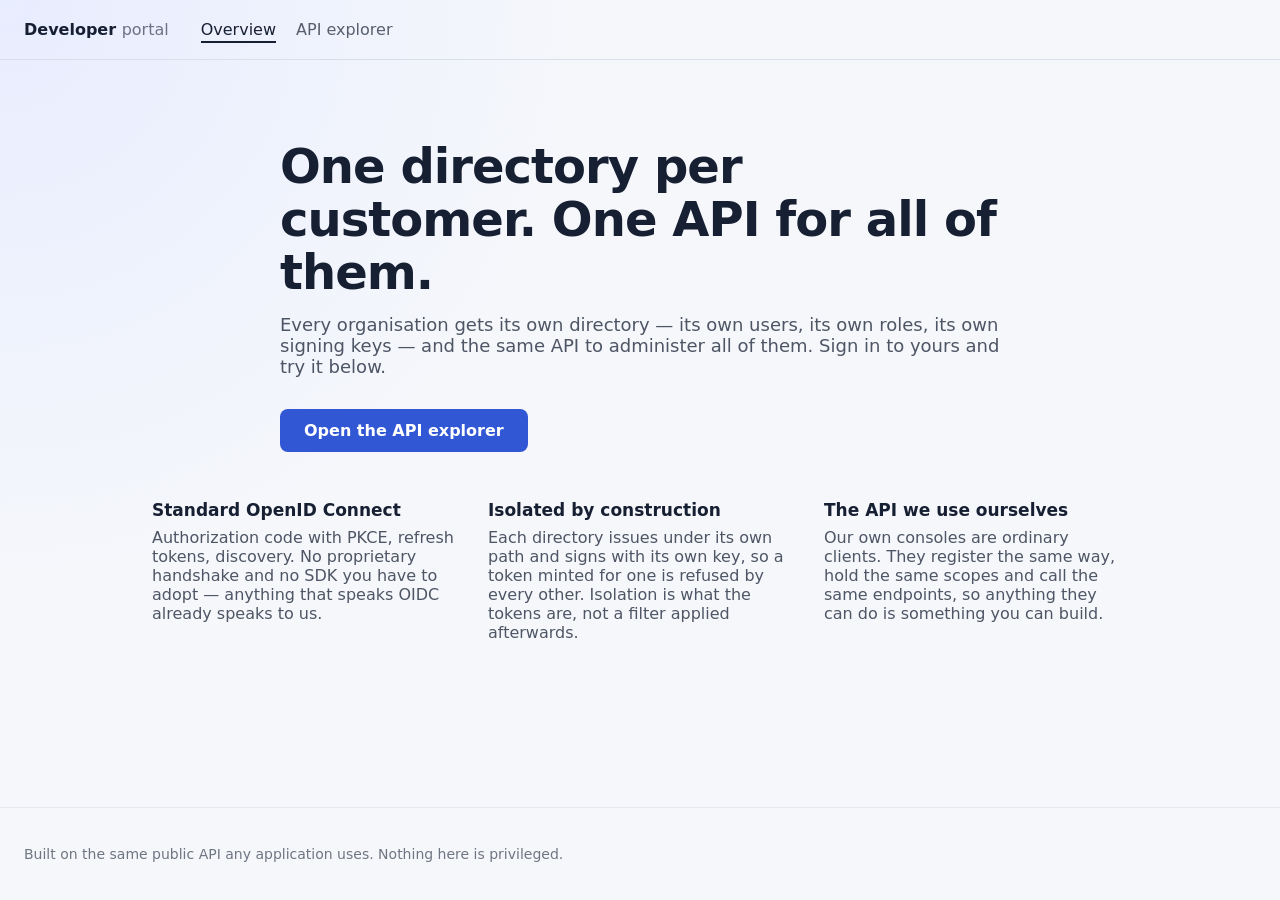
==== index.html @ 547ac490 "Deploy 9691584" ====
<!doctype html>
<html lang="en" data-beasties-container>
<head>
  <meta charset="utf-8">
  <title>Developer portal</title>
  <base href="/">
  <meta name="viewport" content="width=device-width, initial-scale=1">
<style>:root{color-scheme:light;--ink:#172033;--muted:#617089;--surface:#ffffff;--line:#d9dfe8;--accent:#3157d5;font-family:Inter,ui-sans-serif,system-ui,-apple-system,BlinkMacSystemFont,Segoe UI,sans-serif;color:var(--ink);background:radial-gradient(circle at top left,#e8edff,transparent 36rem),#f5f7fb}html,body{min-height:100%;margin:0}*{box-sizing:border-box}</style><link rel="stylesheet" href="styles-6GSCJWPG.css" media="print" onload="this.media='all'"><noscript><link rel="stylesheet" href="styles-6GSCJWPG.css"></noscript></head>
<body>
  <app-root></app-root>
<link rel="modulepreload" href="chunk-DzscigDP.js"><script src="main-ROWAJGGJ.js" type="module"></script></body>
</html>
---- styles-6GSCJWPG.css ----
:root{color-scheme:light;--ink: #172033;--muted: #617089;--surface: #ffffff;--line: #d9dfe8;--accent: #3157d5;font-family:Inter,ui-sans-serif,system-ui,-apple-system,BlinkMacSystemFont,Segoe UI,sans-serif;color:var(--ink);background:radial-gradient(circle at top left,#e8edff,transparent 36rem),#f5f7fb}html,body{min-height:100%;margin:0}*{box-sizing:border-box}h1{font-size:1.6rem;letter-spacing:-.02em;margin:0 0 1.25rem}h2{font-size:1.1rem;margin:2.5rem 0 1rem}table{width:100%;border-collapse:collapse;font-size:.95rem}th,td{text-align:left;padding:.6rem .7rem;border-bottom:1px solid var(--line);vertical-align:middle}th{color:var(--muted);font-size:.775rem;letter-spacing:.04em;text-transform:uppercase}td.right{text-align:right}.muted{color:var(--muted)}.tag{display:inline-block;margin-left:.4rem;padding:.1rem .45rem;border-radius:.4rem;background:color-mix(in srgb,var(--muted) 14%,transparent);color:var(--muted);font-size:.7rem;text-transform:uppercase;letter-spacing:.04em}.chip{margin:0 .35rem .25rem 0;padding:.2rem .55rem;border:1px solid var(--line);border-radius:999px;background:var(--surface);color:inherit;font:inherit;font-size:.825rem;cursor:pointer}.chip:hover:not(:disabled){border-color:var(--accent);color:var(--accent)}.chip:disabled{cursor:default;opacity:.6}input,select,button{font:inherit}input[type=text],input:not([type]),select{padding:.55rem .7rem;border:1px solid var(--line);border-radius:.55rem;background:var(--surface);color:inherit}form button[type=submit],button:not(.chip){margin-top:1rem;padding:.55rem 1.1rem;border:0;border-radius:.55rem;background:var(--accent);color:#fff;font-weight:600;cursor:pointer}button:disabled{opacity:.55;cursor:default}label{display:block;margin:0 0 .35rem;color:var(--muted);font-size:.875rem}.notice{padding:.7rem .85rem;border:1px solid var(--line);border-radius:.55rem;background:var(--surface)}.notice.error{border-color:#b3261e;color:#b3261e}.choice{display:grid;grid-template-columns:auto 1fr;gap:.6rem;align-items:start;margin:0 0 .75rem}.choice label{display:grid;margin:0;cursor:pointer}.choice label span{font-size:.85rem}td.actions{white-space:nowrap;text-align:right}td.actions button{margin:0 0 0 .4rem;padding:.35rem .7rem;font-size:.85rem}input.inline{width:100%;padding:.35rem .5rem;border:1px solid transparent;background:transparent;border-radius:.4rem}input.inline:hover:not(:disabled){border-color:var(--line);background:var(--surface)}input.inline:focus{border-color:var(--accent);background:var(--surface)}.preview{display:grid;min-height:15rem;margin:0 0 .75rem;border:1px solid var(--line);border-radius:.6rem;overflow:hidden;background:var(--preview-page);place-items:center}.preview .preview-panel{display:none}.preview[data-template="1"]{grid-template-columns:2fr 3fr;place-items:stretch}.preview[data-template="1"] .preview-panel{display:grid;place-items:center;padding:1rem;background:var(--preview-accent);color:#fff;font-weight:650}.preview[data-template="1"] .preview-card{place-self:center;box-shadow:none;border:0}.preview-card{display:grid;gap:.5rem;width:min(18rem,90%);padding:1.25rem;border:1px solid var(--line);border-radius:.6rem;background:#fff}.preview[data-template="2"] .preview-card{border:0;background:transparent}.preview-panel img,.preview-card img{max-height:2rem;width:auto}.preview-tenant{color:var(--muted);font-size:.75rem}.preview-heading{font-weight:700;font-size:1.1rem}.preview-field{height:1.9rem;border:1px solid var(--line);border-radius:.4rem;background:#fff}.preview-button{padding:.5rem;border-radius:.4rem;background:var(--preview-accent);color:#fff;font-weight:600;text-align:center;font-size:.85rem}.preview-support{color:var(--muted);font-size:.7rem}.methods{border:1px solid var(--line);border-radius:.6rem;overflow:hidden;margin:1.25rem 0;background:var(--surface)}.method{display:grid;grid-template-columns:minmax(9rem,1fr) 2fr auto;gap:1rem;align-items:center;padding:.9rem 1rem;border-top:1px solid var(--line);font-size:.925rem}.method .what{display:grid}.method .what .muted{font-size:.8rem}.method .detail{color:var(--muted)}.method .actions{white-space:nowrap}.method.adding{display:block;background:color-mix(in srgb,var(--accent) 4%,transparent)}.method.adding button[type=submit]{margin-top:.5rem}button.add{display:block;width:100%;margin:0;padding:.9rem 1rem;border:0;border-radius:0;background:transparent;color:var(--accent);font-weight:600;text-align:left;cursor:pointer}button.add:hover{background:color-mix(in srgb,var(--accent) 6%,transparent)}button.link{margin:0;padding:0;border:0;background:none;color:var(--accent);font:inherit;text-decoration:underline;cursor:pointer}button.link:disabled{opacity:.5;cursor:default}.lost{font-size:.9rem}@media(max-width:40rem){.method{grid-template-columns:1fr;gap:.25rem}.method .actions{text-align:right}}
---- styles-6GSCJWPG.css ----
:root{color-scheme:light;--ink: #172033;--muted: #617089;--surface: #ffffff;--line: #d9dfe8;--accent: #3157d5;font-family:Inter,ui-sans-serif,system-ui,-apple-system,BlinkMacSystemFont,Segoe UI,sans-serif;color:var(--ink);background:radial-gradient(circle at top left,#e8edff,transparent 36rem),#f5f7fb}html,body{min-height:100%;margin:0}*{box-sizing:border-box}h1{font-size:1.6rem;letter-spacing:-.02em;margin:0 0 1.25rem}h2{font-size:1.1rem;margin:2.5rem 0 1rem}table{width:100%;border-collapse:collapse;font-size:.95rem}th,td{text-align:left;padding:.6rem .7rem;border-bottom:1px solid var(--line);vertical-align:middle}th{color:var(--muted);font-size:.775rem;letter-spacing:.04em;text-transform:uppercase}td.right{text-align:right}.muted{color:var(--muted)}.tag{display:inline-block;margin-left:.4rem;padding:.1rem .45rem;border-radius:.4rem;background:color-mix(in srgb,var(--muted) 14%,transparent);color:var(--muted);font-size:.7rem;text-transform:uppercase;letter-spacing:.04em}.chip{margin:0 .35rem .25rem 0;padding:.2rem .55rem;border:1px solid var(--line);border-radius:999px;background:var(--surface);color:inherit;font:inherit;font-size:.825rem;cursor:pointer}.chip:hover:not(:disabled){border-color:var(--accent);color:var(--accent)}.chip:disabled{cursor:default;opacity:.6}input,select,button{font:inherit}input[type=text],input:not([type]),select{padding:.55rem .7rem;border:1px solid var(--line);border-radius:.55rem;background:var(--surface);color:inherit}form button[type=submit],button:not(.chip){margin-top:1rem;padding:.55rem 1.1rem;border:0;border-radius:.55rem;background:var(--accent);color:#fff;font-weight:600;cursor:pointer}button:disabled{opacity:.55;cursor:default}label{display:block;margin:0 0 .35rem;color:var(--muted);font-size:.875rem}.notice{padding:.7rem .85rem;border:1px solid var(--line);border-radius:.55rem;background:var(--surface)}.notice.error{border-color:#b3261e;color:#b3261e}.choice{display:grid;grid-template-columns:auto 1fr;gap:.6rem;align-items:start;margin:0 0 .75rem}.choice label{display:grid;margin:0;cursor:pointer}.choice label span{font-size:.85rem}td.actions{white-space:nowrap;text-align:right}td.actions button{margin:0 0 0 .4rem;padding:.35rem .7rem;font-size:.85rem}input.inline{width:100%;padding:.35rem .5rem;border:1px solid transparent;background:transparent;border-radius:.4rem}input.inline:hover:not(:disabled){border-color:var(--line);background:var(--surface)}input.inline:focus{border-color:var(--accent);background:var(--surface)}.preview{display:grid;min-height:15rem;margin:0 0 .75rem;border:1px solid var(--line);border-radius:.6rem;overflow:hidden;background:var(--preview-page);place-items:center}.preview .preview-panel{display:none}.preview[data-template="1"]{grid-template-columns:2fr 3fr;place-items:stretch}.preview[data-template="1"] .preview-panel{display:grid;place-items:center;padding:1rem;background:var(--preview-accent);color:#fff;font-weight:650}.preview[data-template="1"] .preview-card{place-self:center;box-shadow:none;border:0}.preview-card{display:grid;gap:.5rem;width:min(18rem,90%);padding:1.25rem;border:1px solid var(--line);border-radius:.6rem;background:#fff}.preview[data-template="2"] .preview-card{border:0;background:transparent}.preview-panel img,.preview-card img{max-height:2rem;width:auto}.preview-tenant{color:var(--muted);font-size:.75rem}.preview-heading{font-weight:700;font-size:1.1rem}.preview-field{height:1.9rem;border:1px solid var(--line);border-radius:.4rem;background:#fff}.preview-button{padding:.5rem;border-radius:.4rem;background:var(--preview-accent);color:#fff;font-weight:600;text-align:center;font-size:.85rem}.preview-support{color:var(--muted);font-size:.7rem}.methods{border:1px solid var(--line);border-radius:.6rem;overflow:hidden;margin:1.25rem 0;background:var(--surface)}.method{display:grid;grid-template-columns:minmax(9rem,1fr) 2fr auto;gap:1rem;align-items:center;padding:.9rem 1rem;border-top:1px solid var(--line);font-size:.925rem}.method .what{display:grid}.method .what .muted{font-size:.8rem}.method .detail{color:var(--muted)}.method .actions{white-space:nowrap}.method.adding{display:block;background:color-mix(in srgb,var(--accent) 4%,transparent)}.method.adding button[type=submit]{margin-top:.5rem}button.add{display:block;width:100%;margin:0;padding:.9rem 1rem;border:0;border-radius:0;background:transparent;color:var(--accent);font-weight:600;text-align:left;cursor:pointer}button.add:hover{background:color-mix(in srgb,var(--accent) 6%,transparent)}button.link{margin:0;padding:0;border:0;background:none;color:var(--accent);font:inherit;text-decoration:underline;cursor:pointer}button.link:disabled{opacity:.5;cursor:default}.lost{font-size:.9rem}@media(max-width:40rem){.method{grid-template-columns:1fr;gap:.25rem}.method .actions{text-align:right}}
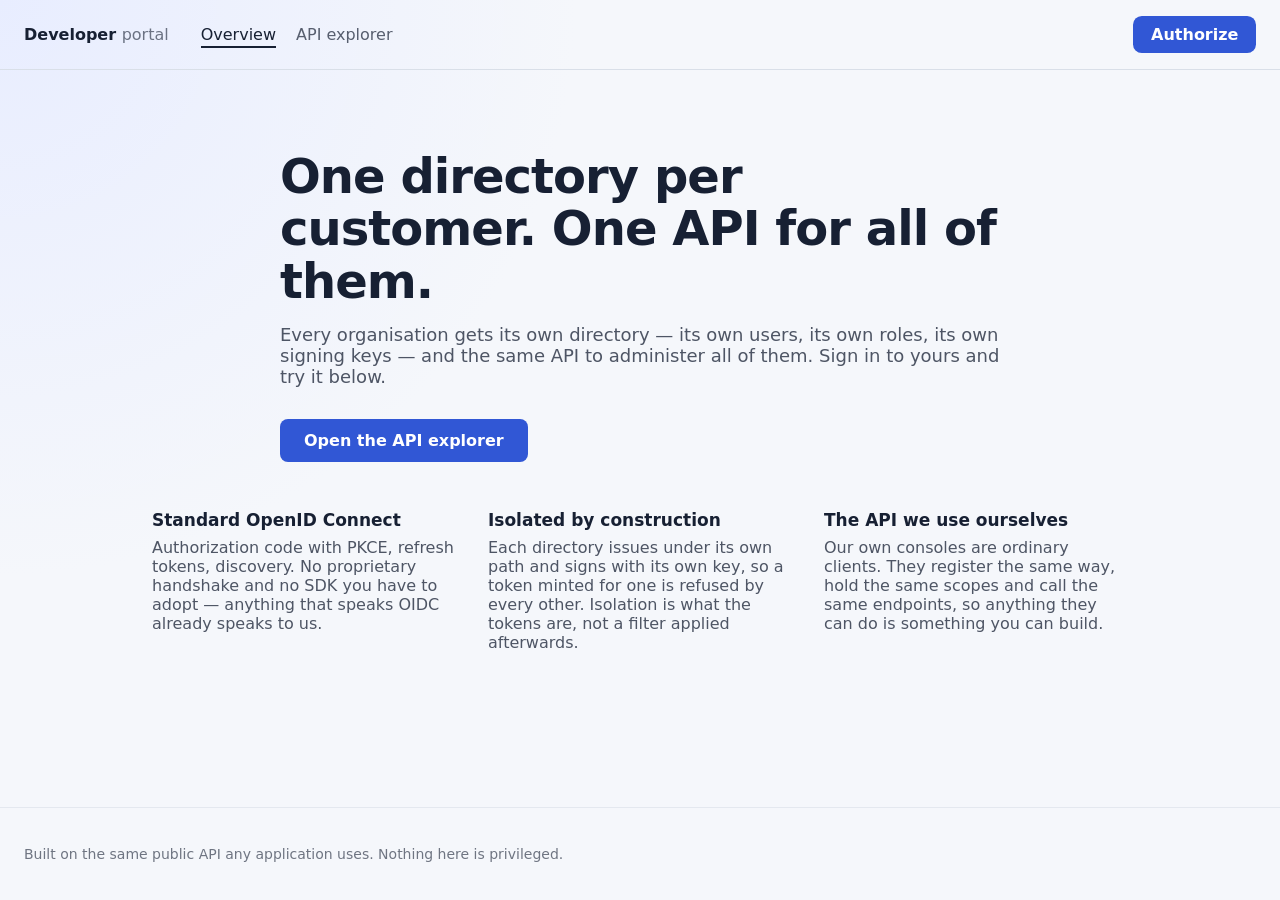
==== commit b1b96c3a: "Deploy 42d7a83" ====
--- a/index.html
+++ b/index.html
@@ -5,8 +5,20 @@
   <title>Developer portal</title>
   <base href="/">
   <meta name="viewport" content="width=device-width, initial-scale=1">
+
+  <!--
+    The SVG first and the .ico second, which is the order browsers read them in: anything that
+    understands image/svg+xml takes the vector and scales it, and the rest fall through to the
+    file they were going to request at /favicon.ico anyway.
+
+    Both are generated from the same source, so they cannot drift. The .ico carries 16 through
+    256 because Windows picks a size per context -- a tab, a taskbar, a desktop shortcut -- and
+    one 32px image upscaled into a shortcut is the usual way an icon ends up looking blurred.
+  -->
+  <link rel="icon" type="image/svg+xml" href="favicon.svg">
+  <link rel="icon" type="image/x-icon" href="favicon.ico" sizes="16x16 32x32 48x48">
 <style>:root{color-scheme:light;--ink:#172033;--muted:#617089;--surface:#ffffff;--line:#d9dfe8;--accent:#3157d5;font-family:Inter,ui-sans-serif,system-ui,-apple-system,BlinkMacSystemFont,Segoe UI,sans-serif;color:var(--ink);background:radial-gradient(circle at top left,#e8edff,transparent 36rem),#f5f7fb}html,body{min-height:100%;margin:0}*{box-sizing:border-box}</style><link rel="stylesheet" href="styles-6GSCJWPG.css" media="print" onload="this.media='all'"><noscript><link rel="stylesheet" href="styles-6GSCJWPG.css"></noscript></head>
 <body>
   <app-root></app-root>
-<link rel="modulepreload" href="chunk-DzscigDP.js"><script src="main-ROWAJGGJ.js" type="module"></script></body>
+<link rel="modulepreload" href="chunk-Da4-SChG.js"><script src="main-Z66QLQVU.js" type="module"></script></body>
 </html>
